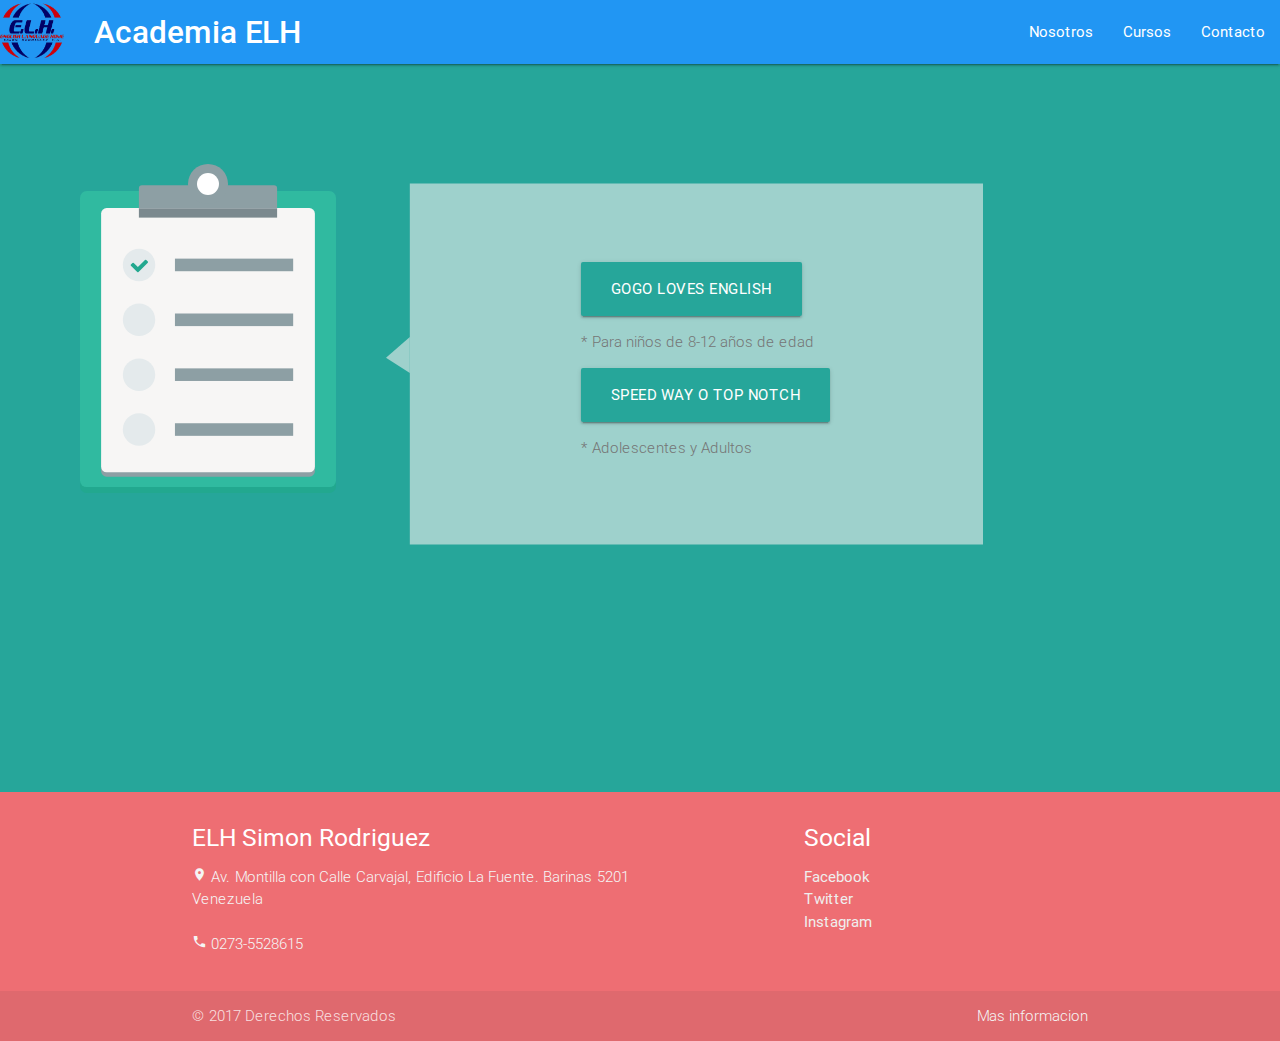
==== index.html @ c5549be0 "first commit on introductorio site" ====
<!DOCTYPE html>
  <html lang="es">
    <head>
      <!--Importaciones-->
      <link href="http://fonts.googleapis.com/icon?family=Material+Icons" rel="stylesheet">
      <link type="text/css" rel="stylesheet" href="css/materialize.min.css"  media="screen,projection"/>
      <link rel="stylesheet" href="css/style.css" type="text/css" />
      <link rel="stylesheet" href="css/animate.css" type="text/css">
      <!--Disponible para mobiles-->
      <meta name="viewport" content="width=device-width, initial-scale=1.0"/>
    </head>

    <body>
      <header>

        <div class="navbar-fixed">
      <nav>
    <div class="nav-wrapper blue">
      <img id="logoelh" src="images/logo.jpg"/>
      <a href="index.html" class="brand-logo"> Academia ELH</a>
      <ul id="nav-mobile" class="right hide-on-med-and-down">
        <li><a href="#">Nosotros</a></li>
        <li><a href="index.html">Cursos</a></li>
        <li><a href="sites/contacto.html">Contacto</a></li>
      </ul>
    </div>
  </nav>
  </div>
</header>
<main>

  <img class="animated slideInUp" id="checklist" src="images/checklist.svg"/>

    <div class="animated fadeIn">
      <div class="container left-align">
        <div class="row">
          <div id="main-btns">
            <img id="backgroundmenu" src="images/backgroundmenu.svg" />
            <div id="main-options">
      <a href="sites/gogo.html" class="waves-effect waves-light btn-large">Gogo Loves English</a>
      <p><span class="grey-text text-darken-1">* Para niños de 8-12 años de edad</span></p>
      <a href="sites/introductorio.html" class="waves-effect waves-light btn-large">Speed Way o Top Notch</a>
      <p><span class="grey-text text-darken-1">* Adolescentes y Adultos</span></p>
            </div>
         </div>
      </div>
    </div>
</div>
</main>
<footer>
  <div class="footer">
      <footer class="page-footer">
        <div class="container">
          <div class="row">
            <div class="col l6 s12">
              <h5 class="white-text">ELH Simon Rodriguez</h5> <!-- Links to social pages needed -->
              <p class="grey-text text-lighten-4">
                <i class="tiny material-icons">location_on</i> Av. Montilla con Calle Carvajal, Edificio La Fuente.	Barinas	5201	Venezuela
              </br>
            </br>
              <i class="tiny material-icons">call</i> 0273-5528615
            </p>

            </div>
            <div class="col l4 offset-l2 s12">
              <h5 class="white-text">Social</h5>
              <ul>
                <li><a class="grey-text text-lighten-3" href="https://www.facebook.com/academiaelh">Facebook</a></li>
                <li><a class="grey-text text-lighten-3" href="https://www.twitter.com/academiaelh">Twitter</a></li>
                <li><a class="grey-text text-lighten-3" href="https://www.instagram.com/academiaelhb">Instagram</a></li>
              </ul>
            </div>
          </div>
        </div>
        <div class="footer-copyright">
          <div class="container">
          © 2017 Derechos Reservados
          <a class="grey-text text-lighten-4 right" href="#!">Mas informacion</a>
          </div>
        </div>
      </div>
</footer>


      <script type="text/javascript" src="https://code.jquery.com/jquery-2.1.1.min.js"></script>
      <script type="text/javascript" src="js/materialize.min.js"></script>


    </body>
  </html>
---- css/style.css ----
* {
	-webkit-box-sizing: border-box;
	-moz-box-sizing: border-box;
	box-sizing: border-box;
}
.group:after{
	content: "";
	display: table;
	clear: both;
}
.brand-logo {
	font-weight: 500;
	margin-left: 30px;
}
#logoelh {
	width: 5%;
	height: 60px;
}
#checklist{
	float: left;
	margin: 100px 150px 100px 80px;
	width: 20%;
}
#backgroundmenu {
	display: inline-block;
	float: center;
	width: 65%;
	height: 800px;
	opacity: 0.6;
	position: relative;
	margin: -100px 100px 1px -100px;
}
#main-options {
	position: absolute;
	margin: -510px 10px 100px 400px;
}
body {
	background-color: #26a69a;
}
p {
 text-align: justify;
 font-weight: 300;

}
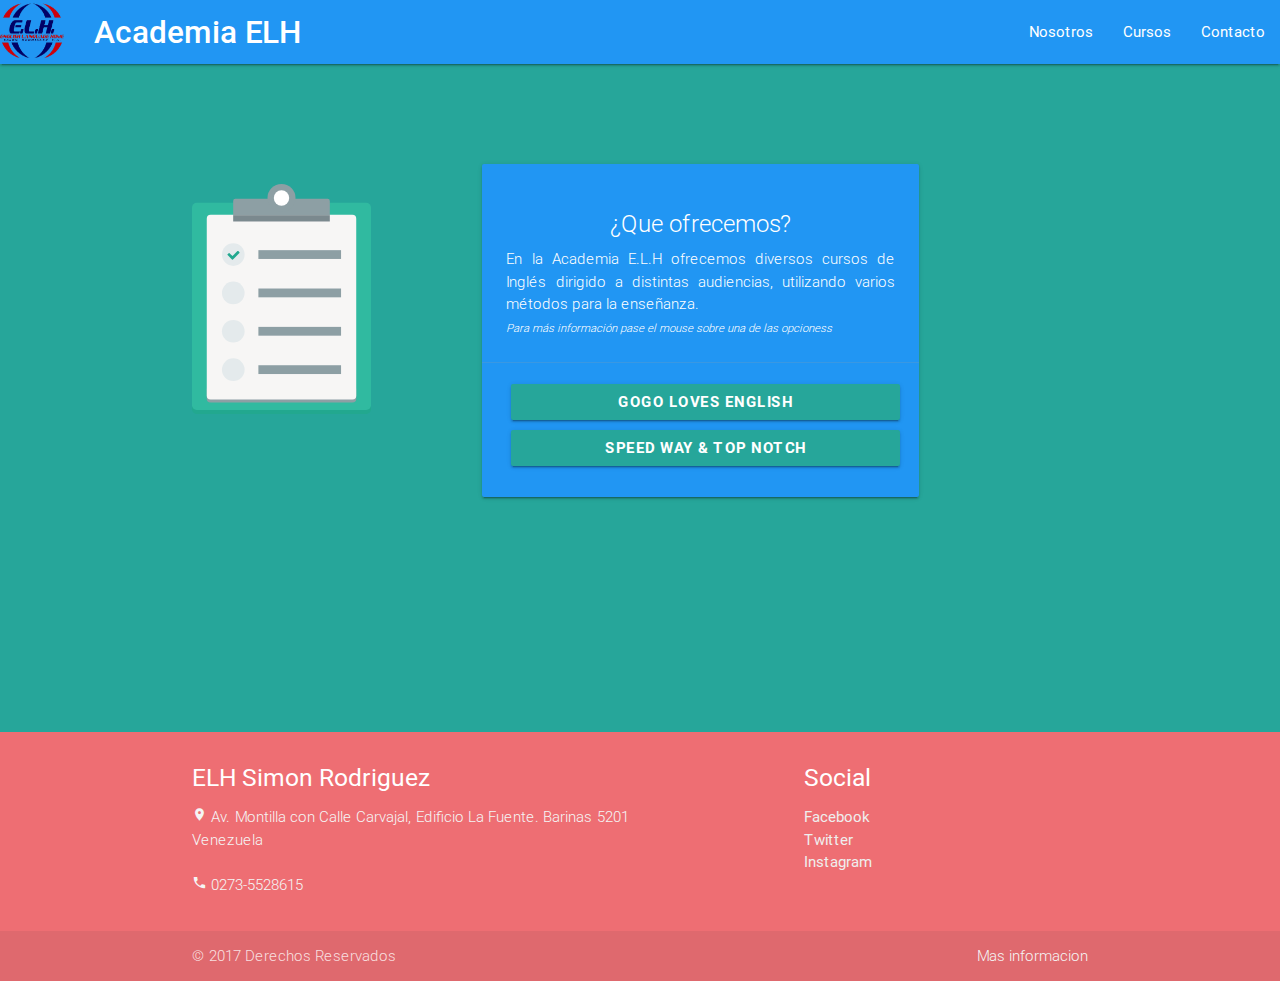
==== commit 67528946: "made landing site responsive" ====
--- a/index.html
+++ b/index.html
@@ -28,24 +28,30 @@
   </div>
 </header>
 <main>
-
+<div class="container">
   <img class="animated slideInUp" id="checklist" src="images/checklist.svg"/>
 
     <div class="animated fadeIn">
-      <div class="container left-align">
         <div class="row">
-          <div id="main-btns">
-            <img id="backgroundmenu" src="images/backgroundmenu.svg" />
-            <div id="main-options">
-      <a href="sites/gogo.html" class="waves-effect waves-light btn-large">Gogo Loves English</a>
-      <p><span class="grey-text text-darken-1">* Para niños de 8-12 años de edad</span></p>
-      <a href="sites/introductorio.html" class="waves-effect waves-light btn-large">Speed Way o Top Notch</a>
-      <p><span class="grey-text text-darken-1">* Adolescentes y Adultos</span></p>
-            </div>
+          <div class="col s12 m6">
+         <div class="card blue">
+           <div class="card-content white-text">
+             <span class="card-title center-align">¿Que ofrecemos?</span>
+             <p>En la Academia E.L.H ofrecemos diversos cursos de Inglés dirigido a distintas
+               audiencias, utilizando varios métodos para la enseñanza. <br><i><small>Para más información pase el mouse sobre una de las opcioness</small></i>
+             </p>
+           </div>
+           <div class="card-action">
+             <a class="btn tooltipped teal-lighten-2" data-position="right" data-delay="50" data-tooltip="Niños (de 8 a 12 años en adelante)" href="sites/gogo.html"><b>Gogo Loves English</b></a>
+             <a class="btn tooltipped teal-lighten-2" data-position="right" data-delay="50" data-tooltip="Adolescentes y Adultos" href="sites/introductorio.html"><b>Speed Way & Top Notch</b></a>
+
+           </div>
          </div>
+       </div>
       </div>
     </div>
-</div>
+</div><!--container end-->
+
 </main>
 <footer>
   <div class="footer">
@@ -84,6 +90,7 @@
 
       <script type="text/javascript" src="https://code.jquery.com/jquery-2.1.1.min.js"></script>
       <script type="text/javascript" src="js/materialize.min.js"></script>
+      <script type="text/javascript" src="js/landing.js"></script>
 
 
     </body>
--- a/css/style.css
+++ b/css/style.css
@@ -18,27 +18,32 @@
 }
 #checklist{
 	float: left;
-	margin: 100px 150px 100px 80px;
+	padding-top: 120px;
 	width: 20%;
 }
-#backgroundmenu {
-	display: inline-block;
-	float: center;
-	width: 65%;
-	height: 800px;
-	opacity: 0.6;
-	position: relative;
-	margin: -100px 100px 1px -100px;
+
+.card {
+	padding-top: 20px;
+	margin-top: 100px;
+	margin-left: 100px;
+	padding-bottom: 10px;
+	height: 100%;
+	width: 100%;
 }
-#main-options {
-	position: absolute;
-	margin: -510px 10px 100px 400px;
+.btn {
+	width: 100%;
+	margin: 5px;
 }
 body {
 	background-color: #26a69a;
+	height: auto;
+
 }
 p {
  text-align: justify;
  font-weight: 300;
+}
 
+footer {
+	padding-top: 200px;
 }
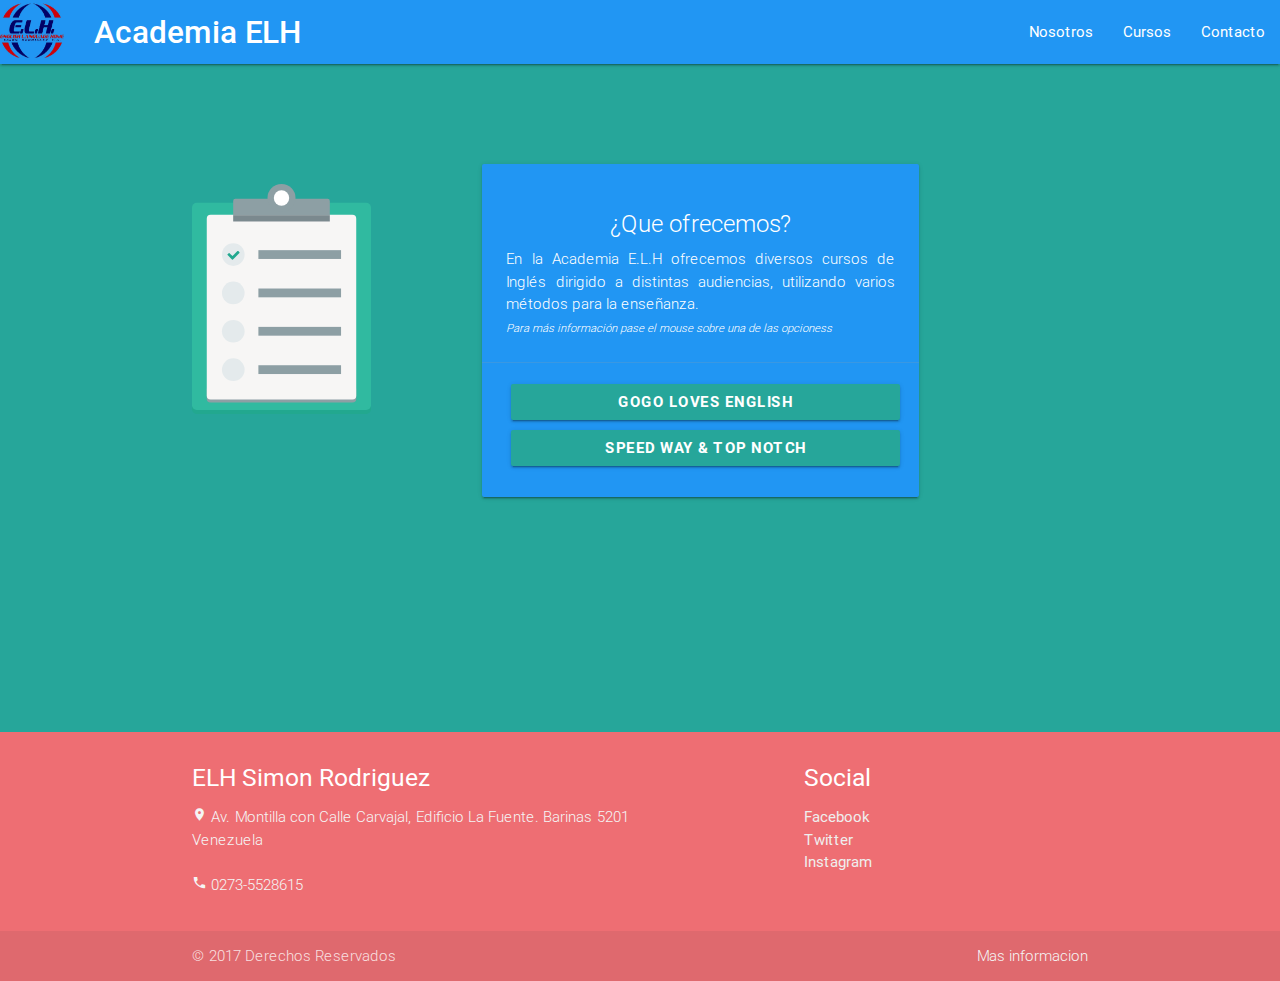
==== commit d889c9c9: "FAB added, typed in introductorio content" ====
--- a/index.html
+++ b/index.html
@@ -21,7 +21,7 @@
       <ul id="nav-mobile" class="right hide-on-med-and-down">
         <li><a href="#">Nosotros</a></li>
         <li><a href="index.html">Cursos</a></li>
-        <li><a href="sites/contacto.html">Contacto</a></li>
+        <li><a href="http://www.academiaelh.com.ve/web/index.php/contacto">Contacto</a></li>
       </ul>
     </div>
   </nav>
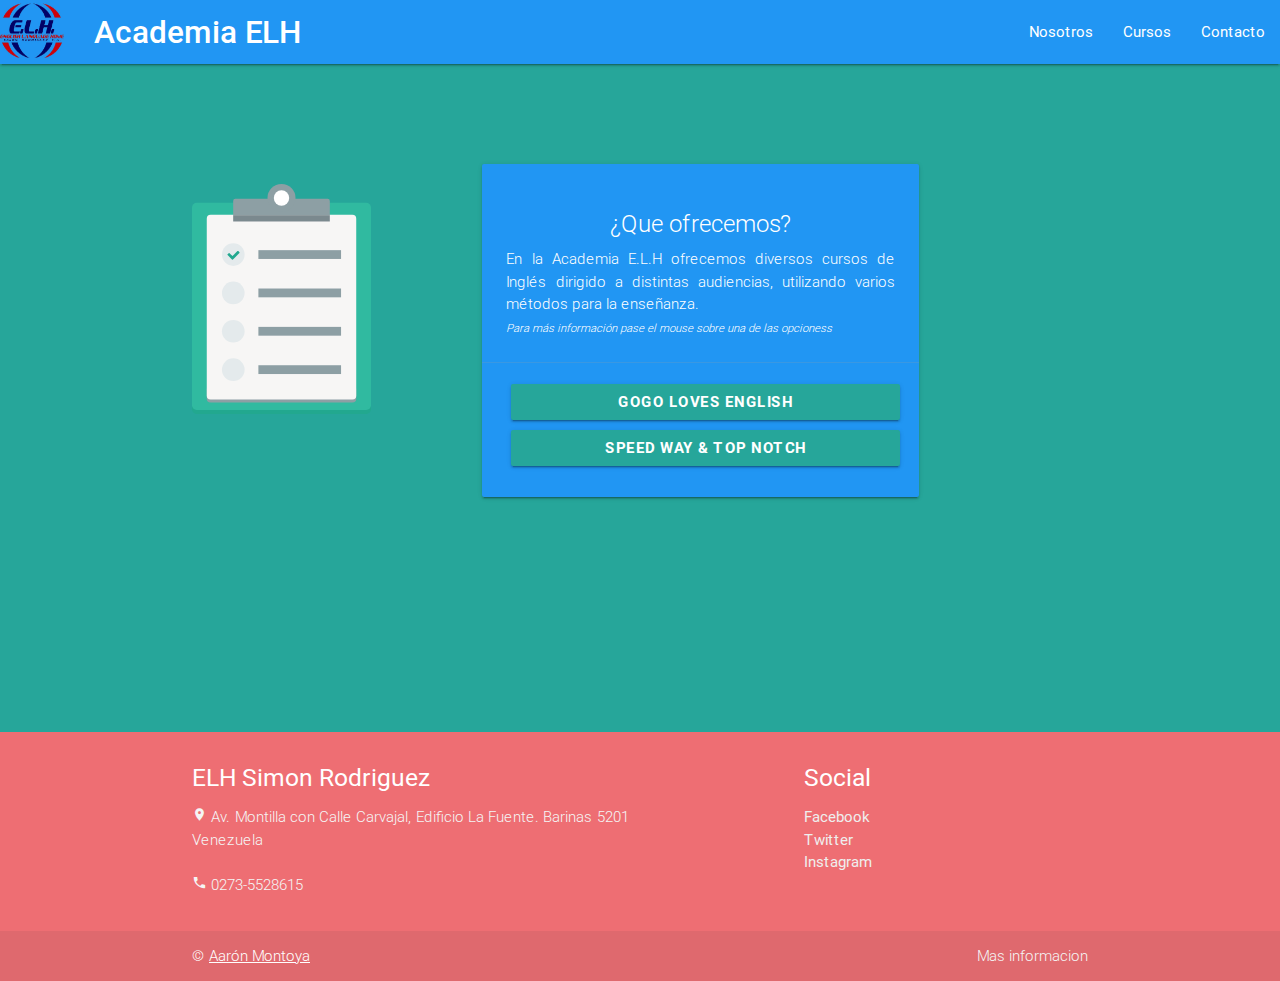
==== commit dffc9947: "compressed imgs, fixed footer" ====
--- a/index.html
+++ b/index.html
@@ -80,7 +80,7 @@
         </div>
         <div class="footer-copyright">
           <div class="container">
-          © 2017 Derechos Reservados
+          <a class="white-text text-lighten-4" href="https://www.instagram.com/versaceversace_am">© <u>Aarón Montoya</u></a>
           <a class="grey-text text-lighten-4 right" href="#!">Mas informacion</a>
           </div>
         </div>
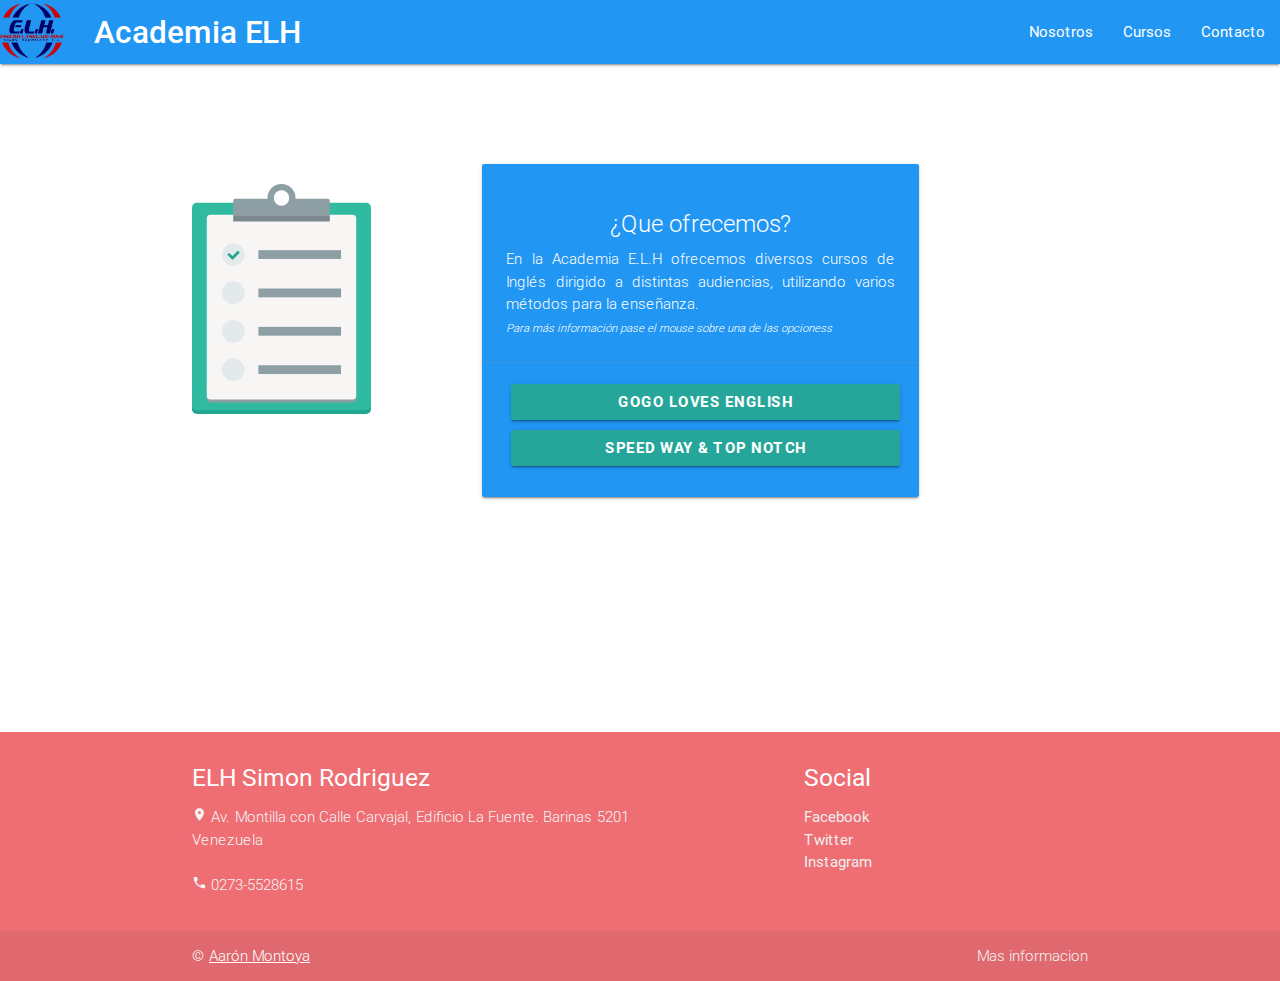
==== commit a199906f: "small commit for landing site style" ====
--- a/index.html
+++ b/index.html
@@ -6,6 +6,7 @@
       <link type="text/css" rel="stylesheet" href="css/materialize.min.css"  media="screen,projection"/>
       <link rel="stylesheet" href="css/style.css" type="text/css" />
       <link rel="stylesheet" href="css/animate.css" type="text/css">
+      <link rel="stylesheet" href="css/animista.css" type="text/css">
       <!--Disponible para mobiles-->
       <meta name="viewport" content="width=device-width, initial-scale=1.0"/>
     </head>
--- a/css/style.css
+++ b/css/style.css
@@ -1,3 +1,9 @@
+	@-webkit-keyframes color-change-2x{0%
+		{background:#19dcea}100%
+		{background:#28c94b}}@keyframes color-change-2x
+		{0%{background:#19dcea}100%{background:#2e69c1}}
+	@-webkit-keyframes tracking-in-expand{0%{letter-spacing:-.5em;opacity:0}40%{opacity:.6}100%{opacity:1}}@keyframes tracking-in-expand{0%{letter-spacing:-.5em;opacity:0}40%{opacity:.6}100%{opacity:1}}
+	@-webkit-keyframes tracking-in-expand-fwd{0%{letter-spacing:-.5em;-webkit-transform:translateZ(-700px);transform:translateZ(-700px);opacity:0}40%{opacity:.6}100%{-webkit-transform:translateZ(0);transform:translateZ(0);opacity:1}}@keyframes tracking-in-expand-fwd{0%{letter-spacing:-.5em;-webkit-transform:translateZ(-700px);transform:translateZ(-700px);opacity:0}40%{opacity:.6}100%{-webkit-transform:translateZ(0);transform:translateZ(0);opacity:1}}
 * {
 	-webkit-box-sizing: border-box;
 	-moz-box-sizing: border-box;
@@ -35,15 +41,26 @@
 	margin: 5px;
 }
 body {
-	background-color: #26a69a;
 	height: auto;
-
+	-webkit-animation: color-change-2x 10s linear infinite alternate both;
+	-moz-animation: color-change-2x 10s linear infinite alternate both;
+	animation: color-change-2x 10s linear infinite alternate both;
 }
+.card-title {
+	-webkit-animation: tracking-in-expand 0.7s cubic-bezier(0.215, 0.610, 0.355, 1.000) 1s both;
+	-moz-animation: tracking-in-expand 0.7s cubic-bezier(0.215, 0.610, 0.355, 1.000) 1s both;
+	animation: tracking-in-expand 0.7s cubic-bezier(0.215, 0.610, 0.355, 1.000) 1s both;
+}
+.card p {
+	-webkit-animation: tracking-in-expand-fwd 0.8s cubic-bezier(0.215, 0.610, 0.355, 1.000) 1.5s both;
+	-moz-animation: tracking-in-expand-fwd 0.8s cubic-bezier(0.215, 0.610, 0.355, 1.000) 1.5s both;
+	animation: tracking-in-expand-fwd 0.8s cubic-bezier(0.215, 0.610, 0.355, 1.000) 1.5s both;
+}
+	
 p {
  text-align: justify;
  font-weight: 300;
 }
-
 footer {
 	padding-top: 200px;
 }
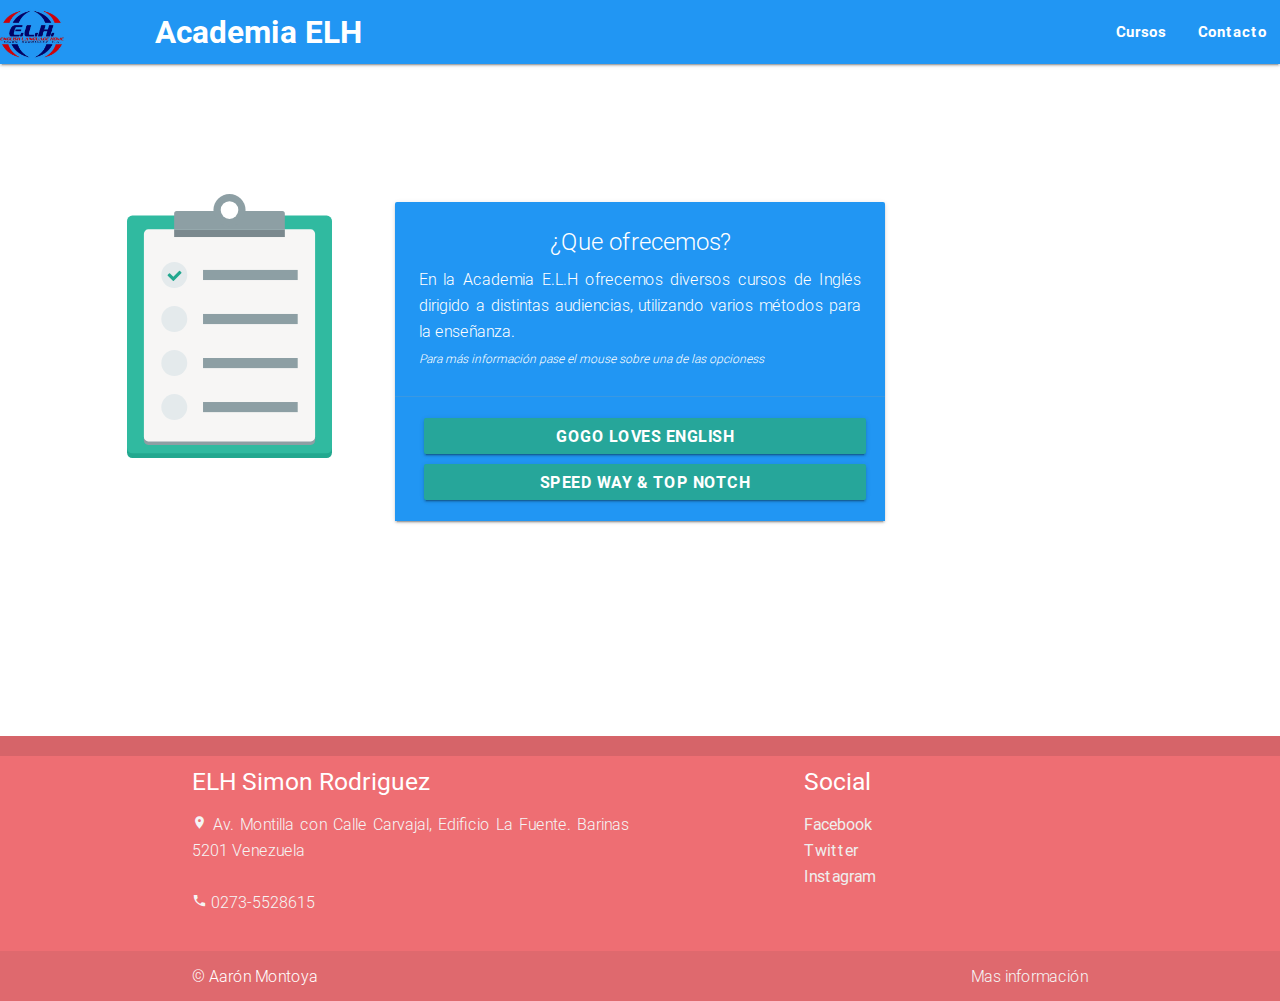
==== commit f9b3d023: "boilerplated whole site, massive overhaul" ====
--- a/index.html
+++ b/index.html
@@ -1,98 +1,76 @@
-<!DOCTYPE html>
-  <html lang="es">
+<!doctype html>
+<!--[if lt IE 7]>      <html class="no-js lt-ie9 lt-ie8 lt-ie7" lang=""> <![endif]-->
+<!--[if IE 7]>         <html class="no-js lt-ie9 lt-ie8" lang=""> <![endif]-->
+<!--[if IE 8]>         <html class="no-js lt-ie9" lang=""> <![endif]-->
+<!--[if gt IE 8]><!--> <html class="no-js" lang=""> <!--<![endif]-->
     <head>
-      <!--Importaciones-->
-      <link href="http://fonts.googleapis.com/icon?family=Material+Icons" rel="stylesheet">
-      <link type="text/css" rel="stylesheet" href="css/materialize.min.css"  media="screen,projection"/>
-      <link rel="stylesheet" href="css/style.css" type="text/css" />
-      <link rel="stylesheet" href="css/animate.css" type="text/css">
-      <link rel="stylesheet" href="css/animista.css" type="text/css">
-      <!--Disponible para mobiles-->
-      <meta name="viewport" content="width=device-width, initial-scale=1.0"/>
+        <meta charset="utf-8">
+        <meta http-equiv="X-UA-Compatible" content="IE=edge,chrome=1">
+        <title>Precios E.L.H.</title>
+        <meta name="description" content="Precios ELH actualizados">
+        <meta name="viewport" content="width=device-width, initial-scale=1">
+        <link rel="apple-touch-icon" href="apple-touch-icon.png">
+
+        <link rel="stylesheet" href="css/normalize.min.css">
+        <link rel="stylesheet" href="css/main.css">
+        <link href="http://fonts.googleapis.com/icon?family=Material+Icons" rel="stylesheet">
+        <link type="text/css" rel="stylesheet" href="css/materialize.min.css"  media="screen,projection"/>
+        <link rel="stylesheet" href="css/animate.css" type="text/css">
+        <!--Disponible para mobiles. I GUESS??????-->
+
+        <script src="js/vendor/modernizr-2.8.3-respond-1.4.2.min.js"></script>
     </head>
+    <body ng-app="precios">
+        <!--[if lt IE 8]>
+            <p class="browserupgrade">You are using an <strong>outdated</strong> browser. Please <a href="http://browsehappy.com/">upgrade your browser</a> to improve your experience.</p>
+        <![endif]-->
 
-    <body>
-      <header>
+        <header>
+            <div ng-include="'includes/header.htm'"></div>
+      </header>
 
-        <div class="navbar-fixed">
-      <nav>
-    <div class="nav-wrapper blue">
-      <img id="logoelh" src="images/logo.jpg"/>
-      <a href="index.html" class="brand-logo"> Academia ELH</a>
-      <ul id="nav-mobile" class="right hide-on-med-and-down">
-        <li><a href="#">Nosotros</a></li>
-        <li><a href="index.html">Cursos</a></li>
-        <li><a href="http://www.academiaelh.com.ve/web/index.php/contacto">Contacto</a></li>
-      </ul>
-    </div>
-  </nav>
-  </div>
-</header>
-<main>
-<div class="container">
-  <img class="animated slideInUp" id="checklist" src="images/checklist.svg"/>
+        <div class="main-container">
+            <div class="main wrapper clearfix">
+              <img class="animated slideInUp responsive-img hide-on-med-and-down" id="checklist" src="images/checklist.svg"/>
+              <div class="animated fadeIn">
+                  <div class="row">
+                    <div class="col s12 m6 offset-m3">
+                   <div class="card blue center-align">
+                     <div class="card-content white-text">
+                       <span class="card-title center-align">¿Que ofrecemos?</span>
+                       <p>En la Academia E.L.H ofrecemos diversos cursos de Inglés dirigido a distintas
+                         audiencias, utilizando varios métodos para la enseñanza. <br><i><small>Para más información pase el mouse sobre una de las opcioness</small></i>
+                       </p>
+                     </div>
+                     <div class="card-action">
+                       <a class="btn tooltipped teal-lighten-2" data-position="right" data-delay="50" data-tooltip="Niños (de 8 a 12 años en adelante)" href="sites/gogo.html"><b>Gogo Loves English</b></a>
+                       <a class="btn tooltipped teal-lighten-2" data-position="right" data-delay="50" data-tooltip="Adolescentes y Adultos" href="sites/introductorio.html"><b>Speed Way & Top Notch</b></a>
 
-    <div class="animated fadeIn">
-        <div class="row">
-          <div class="col s12 m6">
-         <div class="card blue">
-           <div class="card-content white-text">
-             <span class="card-title center-align">¿Que ofrecemos?</span>
-             <p>En la Academia E.L.H ofrecemos diversos cursos de Inglés dirigido a distintas
-               audiencias, utilizando varios métodos para la enseñanza. <br><i><small>Para más información pase el mouse sobre una de las opcioness</small></i>
-             </p>
-           </div>
-           <div class="card-action">
-             <a class="btn tooltipped teal-lighten-2" data-position="right" data-delay="50" data-tooltip="Niños (de 8 a 12 años en adelante)" href="sites/gogo.html"><b>Gogo Loves English</b></a>
-             <a class="btn tooltipped teal-lighten-2" data-position="right" data-delay="50" data-tooltip="Adolescentes y Adultos" href="sites/introductorio.html"><b>Speed Way & Top Notch</b></a>
-
-           </div>
-         </div>
-       </div>
-      </div>
-    </div>
-</div><!--container end-->
-
-</main>
-<footer>
-  <div class="footer">
-      <footer class="page-footer">
-        <div class="container">
-          <div class="row">
-            <div class="col l6 s12">
-              <h5 class="white-text">ELH Simon Rodriguez</h5> <!-- Links to social pages needed -->
-              <p class="grey-text text-lighten-4">
-                <i class="tiny material-icons">location_on</i> Av. Montilla con Calle Carvajal, Edificio La Fuente.	Barinas	5201	Venezuela
-              </br>
-            </br>
-              <i class="tiny material-icons">call</i> 0273-5528615
-            </p>
-
-            </div>
-            <div class="col l4 offset-l2 s12">
-              <h5 class="white-text">Social</h5>
-              <ul>
-                <li><a class="grey-text text-lighten-3" href="https://www.facebook.com/academiaelh">Facebook</a></li>
-                <li><a class="grey-text text-lighten-3" href="https://www.twitter.com/academiaelh">Twitter</a></li>
-                <li><a class="grey-text text-lighten-3" href="https://www.instagram.com/academiaelhb">Instagram</a></li>
-              </ul>
-            </div>
-          </div>
-        </div>
-        <div class="footer-copyright">
-          <div class="container">
-          <a class="white-text text-lighten-4" href="https://www.instagram.com/versaceversace_am">© <u>Aarón Montoya</u></a>
-          <a class="grey-text text-lighten-4 right" href="#!">Mas informacion</a>
-          </div>
-        </div>
-      </div>
-</footer>
+                     </div>
+                   </div>
+                 </div>
+                </div>
+              </div>
 
 
-      <script type="text/javascript" src="https://code.jquery.com/jquery-2.1.1.min.js"></script>
-      <script type="text/javascript" src="js/materialize.min.js"></script>
-      <script type="text/javascript" src="js/landing.js"></script>
+            </div> <!-- #main -->
+        </div> <!-- #main-container -->
+
+
+<div ng-include="'includes/footer.htm'"></div>
+
+        <script src="https://ajax.googleapis.com/ajax/libs/jquery/3.2.0/jquery.js"></script>
+        <script type="text/javascript" src="js/angular.js"></script>
+        <script type="text/javascript" src="js/materialize.js"></script>
+        <script type="text/javascript" src="js/landing.js"></script>
+        <script>window.jQuery || document.write('<script src="js/vendor/jquery-1.11.2.js"><\/script>')</script>
+
+        <script src="js/main.js"></script>
+
+        <script>
+var app = angular.module('precios', [])
+</script>
 
 
     </body>
-  </html>
+</html>
--- a/css/main.css
+++ b/css/main.css
@@ -0,0 +1,429 @@
+/*! HTML5 Boilerplate v5.0 | MIT License | http://h5bp.com/ */
+
+html {
+    color: #222;
+    font-size: 1em;
+    line-height: 1.4;
+}
+
+::-moz-selection {
+    background: #b3d4fc;
+    text-shadow: none;
+}
+
+::selection {
+    background: #b3d4fc;
+    text-shadow: none;
+}
+@font-face {
+  font-family: "Roboto";
+  src: local(Roboto Thin), url("../fonts/roboto/Roboto-Thin.eot");
+  src: url("../fonts/roboto/Roboto-Thin.eot?#iefix") format("embedded-opentype"), url("../fonts/roboto/Roboto-Thin.woff2") format("woff2"), url("../fonts/roboto/Roboto-Thin.woff") format("woff"), url("../fonts/roboto/Roboto-Thin.ttf") format("truetype");
+  font-weight: 200;
+}
+
+@font-face {
+  font-family: "Roboto";
+  src: local(Roboto Light), url("../fonts/roboto/Roboto-Light.eot");
+  src: url("../fonts/roboto/Roboto-Light.eot?#iefix") format("embedded-opentype"), url("../fonts/roboto/Roboto-Light.woff2") format("woff2"), url("../fonts/roboto/Roboto-Light.woff") format("woff"), url("../fonts/roboto/Roboto-Light.ttf") format("truetype");
+  font-weight: 300;
+}
+
+@font-face {
+  font-family: "Roboto";
+  src: local(Roboto Regular), url("../fonts/roboto/Roboto-Regular.eot");
+  src: url("../fonts/roboto/Roboto-Regular.eot?#iefix") format("embedded-opentype"), url("../fonts/roboto/Roboto-Regular.woff2") format("woff2"), url("../fonts/roboto/Roboto-Regular.woff") format("woff"), url("../fonts/roboto/Roboto-Regular.ttf") format("truetype");
+  font-weight: 400;
+}
+
+@font-face {
+  font-family: "Roboto";
+  src: url("../fonts/roboto/Roboto-Medium.eot");
+  src: url("../fonts/roboto/Roboto-Medium.eot?#iefix") format("embedded-opentype"), url("../fonts/roboto/Roboto-Medium.woff2") format("woff2"), url("../fonts/roboto/Roboto-Medium.woff") format("woff"), url("../fonts/roboto/Roboto-Medium.ttf") format("truetype");
+  font-weight: 500;
+}
+
+@font-face {
+  font-family: "Roboto";
+  src: url("../fonts/roboto/Roboto-Bold.eot");
+  src: url("../fonts/roboto/Roboto-Bold.eot?#iefix") format("embedded-opentype"), url("../fonts/roboto/Roboto-Bold.woff2") format("woff2"), url("../fonts/roboto/Roboto-Bold.woff") format("woff"), url("../fonts/roboto/Roboto-Bold.ttf") format("truetype");
+  font-weight: 700;
+}
+hr {
+    display: block;
+    height: 1px;
+    border: 0;
+    border-top: 1px solid #ccc;
+    margin: 1em 0;
+    padding: 0;
+}
+
+audio,
+canvas,
+iframe,
+img,
+svg,
+video {
+    vertical-align: middle;
+}
+
+fieldset {
+    border: 0;
+    margin: 0;
+    padding: 0;
+}
+
+textarea {
+    resize: vertical;
+}
+
+.browserupgrade {
+    margin: 0.2em 0;
+    background: #ccc;
+    color: #000;
+    padding: 0.2em 0;
+}
+
+
+/* ===== Initializr Styles ==================================================
+   Author: Jonathan Verrecchia - verekia.com/initializr/responsive-template
+   ========================================================================== */
+
+body {
+    font: 16px/26px Roboto, Helvetica Neue, Arial;
+/* Animista edit*/
+    -webkit-animation: color-change-2x 10s linear infinite alternate both;
+    -moz-animation: color-change-2x 10s linear infinite alternate both;
+    animation: color-change-2x 10s linear infinite alternate both;
+/*Flex on em*/ 
+    display: flex;
+	min-height: 100vh;
+	flex-direction: column;
+}
+.main-container {
+  padding-top: 100px;
+}
+
+
+.wrapper {
+    width: 90%;
+    margin: 0 5%;
+}
+
+/* ===================
+    ALL: Blue ELH Theme
+   =================== */
+
+.header-container {
+    border-bottom: 20px solid #2196f3;
+}
+.footer-container footer {
+    color: white;
+    padding: 0px 0;
+    margin-top: 150px;
+    border-top: 20px solid #d66469;
+}
+.title {
+    color: white;
+}
+
+/* ==============
+    MOBILE: Menu
+   ============== */
+
+nav ul {
+    margin: 0;
+    padding: 0;
+    list-style-type: none;
+}
+footer a:hover {
+  text-decoration: underline;
+}
+
+nav a {
+    display: block;
+    margin-bottom: 10px;
+    padding: 15px 0;
+
+    text-align: center;
+    text-decoration: none;
+    font-weight: bold;
+
+    color: white;
+}
+
+nav a:hover,
+nav a:visited {
+    color: white;
+}
+
+nav a:hover {
+    text-decoration: underline;
+}
+
+/* ==============
+    MOBILE: Main
+   ============== */
+
+.main {
+    padding: 30px 0;
+}
+
+/* ===============
+    ALL: IE Fixes
+   =============== */
+
+.ie7 .title {
+    padding-top: 20px;
+}
+
+/* ==========================================================================
+   Author's custom styles
+   ========================================================================== */
+
+@-webkit-keyframes color-change-2x{0%
+  {background:#19dcea}100%
+  {background:#28c94b}}@keyframes color-change-2x
+  {0%{background:#19dcea}100%{background:#2e69c1}}
+@-webkit-keyframes tracking-in-expand{0%{letter-spacing:-.5em;opacity:0}40%{opacity:.6}100%{opacity:1}}@keyframes tracking-in-expand{0%{letter-spacing:-.5em;opacity:0}40%{opacity:.6}100%{opacity:1}}
+@-webkit-keyframes tracking-in-expand-fwd{0%{letter-spacing:-.5em;-webkit-transform:translateZ(-700px);transform:translateZ(-700px);opacity:0}40%{opacity:.6}100%{-webkit-transform:translateZ(0);transform:translateZ(0);opacity:1}}@keyframes tracking-in-expand-fwd{0%{letter-spacing:-.5em;-webkit-transform:translateZ(-700px);transform:translateZ(-700px);opacity:0}40%{opacity:.6}100%{-webkit-transform:translateZ(0);transform:translateZ(0);opacity:1}}
+
+#logoelh {
+  width: 5%;
+}
+#checklist{
+  float: left;
+  width: 20%;
+  margin-right: -500px;
+}
+.card-title {
+	-webkit-animation: tracking-in-expand 0.7s cubic-bezier(0.215, 0.610, 0.355, 1.000) 1s both;
+	-moz-animation: tracking-in-expand 0.7s cubic-bezier(0.215, 0.610, 0.355, 1.000) 1s both;
+	animation: tracking-in-expand 0.7s cubic-bezier(0.215, 0.610, 0.355, 1.000) 1s both;
+}
+.card p {
+	-webkit-animation: tracking-in-expand-fwd 0.8s cubic-bezier(0.215, 0.610, 0.355, 1.000) 1.5s both;
+	-moz-animation: tracking-in-expand-fwd 0.8s cubic-bezier(0.215, 0.610, 0.355, 1.000) 1.5s both;
+	animation: tracking-in-expand-fwd 0.8s cubic-bezier(0.215, 0.610, 0.355, 1.000) 1.5s both;
+}
+p {
+ text-align: justify;
+ font-weight: 300;
+}
+.btn {
+  width: 100%;
+  margin: 5px;
+  display: inline-block;
+}
+
+
+
+
+
+
+
+
+
+/* ==========================================================================
+   Media Queries
+   ========================================================================== */
+
+@media only screen and (min-width: 480px) {
+
+/* ====================
+    INTERMEDIATE: Menu
+   ==================== */
+
+    nav a {
+        float: left;
+        width: 27%;
+        margin: 0 1.7%;
+        padding: 25px 2%;
+        margin-bottom: 0;
+    }
+
+    nav li:first-child a {
+        margin-left: 0;
+    }
+
+    nav li:last-child a {
+        margin-right: 0;
+    }
+
+/* ========================
+    INTERMEDIATE: IE Fixes
+   ======================== */
+
+    nav ul li {
+        display: inline;
+    }
+
+    .oldie nav a {
+        margin: 0 0.7%;
+    }
+}
+
+@media only screen and (min-width: 768px) {
+
+/* ====================
+    WIDE: CSS3 Effects
+   ==================== */
+
+    .header-container,
+    .main aside {
+        -webkit-box-shadow: 0 5px 10px #aaa;
+           -moz-box-shadow: 0 5px 10px #aaa;
+                box-shadow: 0 5px 10px #aaa;
+    }
+
+/* ============
+    WIDE: Menu
+   ============ */
+
+    .title {
+        float: left;
+    }
+
+    nav {
+        float: right;
+        width: 38%;
+    }
+
+/* ============
+    WIDE: Main
+   ============ */
+
+    .main article {
+        float: left;
+        width: 57%;
+    }
+
+    .main aside {
+        float: right;
+        width: 28%;
+    }
+}
+
+@media only screen and (min-width: 1140px) {
+
+/* ===============
+    Maximal Width
+   =============== */
+
+    .wrapper {
+        width: 1026px; /* 1140px - 10% for margins */
+        margin: 0 auto;
+    }
+}
+
+/* ==========================================================================
+   Helper classes
+   ========================================================================== */
+
+.hidden {
+    display: none !important;
+    visibility: hidden;
+}
+
+.visuallyhidden {
+    border: 0;
+    clip: rect(0 0 0 0);
+    height: 1px;
+    margin: -1px;
+    overflow: hidden;
+    padding: 0;
+    position: absolute;
+    width: 1px;
+}
+
+.visuallyhidden.focusable:active,
+.visuallyhidden.focusable:focus {
+    clip: auto;
+    height: auto;
+    margin: 0;
+    overflow: visible;
+    position: static;
+    width: auto;
+}
+
+.invisible {
+    visibility: hidden;
+}
+
+.clearfix:before,
+.clearfix:after {
+    content: " ";
+    display: table;
+}
+
+.clearfix:after {
+    clear: both;
+}
+
+.clearfix {
+    *zoom: 1;
+}
+
+/* ==========================================================================
+   Print styles
+   ========================================================================== */
+
+@media print {
+    *,
+    *:before,
+    *:after {
+        background: transparent !important;
+        color: #000 !important;
+        box-shadow: none !important;
+        text-shadow: none !important;
+    }
+
+    a,
+    a:visited {
+        text-decoration: underline;
+    }
+
+    a[href]:after {
+        content: " (" attr(href) ")";
+    }
+
+    abbr[title]:after {
+        content: " (" attr(title) ")";
+    }
+
+    a[href^="#"]:after,
+    a[href^="javascript:"]:after {
+        content: "";
+    }
+
+    pre,
+    blockquote {
+        border: 1px solid #999;
+        page-break-inside: avoid;
+    }
+
+    thead {
+        display: table-header-group;
+    }
+
+    tr,
+    img {
+        page-break-inside: avoid;
+    }
+
+    img {
+        max-width: 100% !important;
+    }
+
+    p,
+    h2,
+    h3 {
+        orphans: 3;
+        widows: 3;
+    }
+
+    h2,
+    h3 {
+        page-break-after: avoid;
+    }
+}
